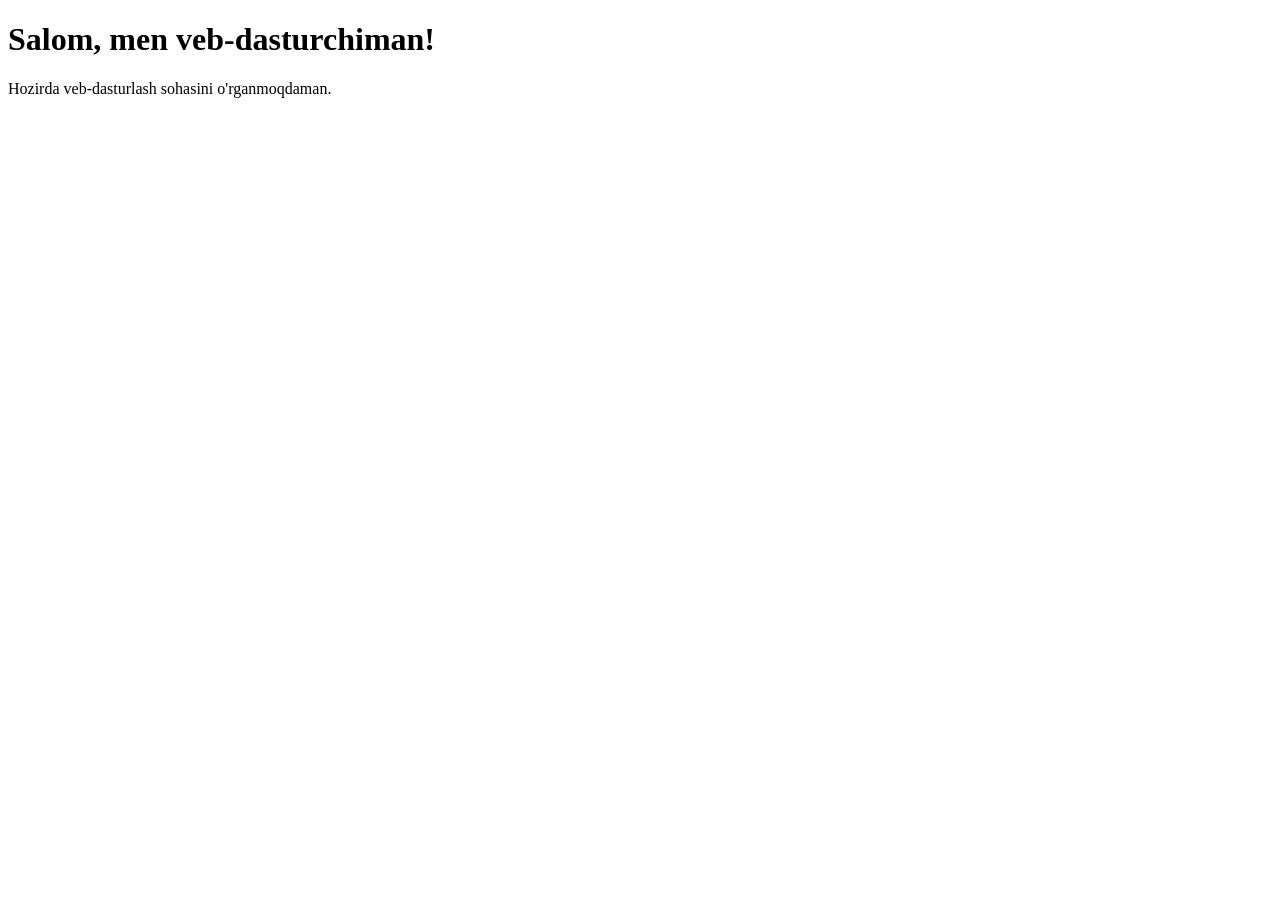
==== About.html @ 27fff57c "About.html" ====
<!DOCTYPE html>
<html lang="uz">
<head>
    <meta charset="UTF-8">
    <title>Men Haqimda</title>
</head>
<body>
    <h1>Salom, men veb-dasturchiman!</h1>
    <p>Hozirda veb-dasturlash sohasini o'rganmoqdaman.</p>
</body>
</html>
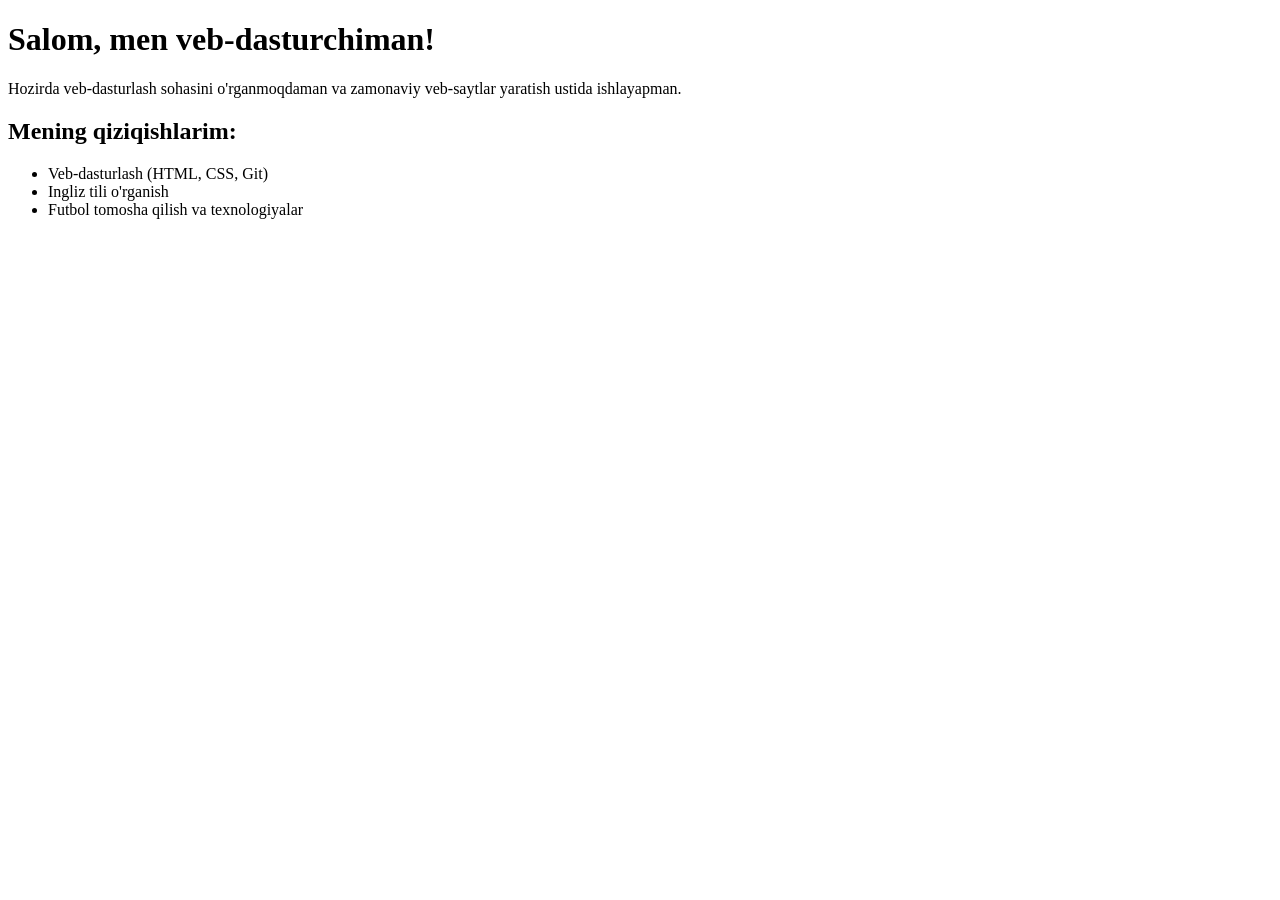
==== commit 5762fb89: "About.html tahrirlandi" ====
--- a/About.html
+++ b/About.html
@@ -6,6 +6,13 @@
 </head>
 <body>
     <h1>Salom, men veb-dasturchiman!</h1>
-    <p>Hozirda veb-dasturlash sohasini o'rganmoqdaman.</p>
+    <p>Hozirda veb-dasturlash sohasini o'rganmoqdaman va zamonaviy veb-saytlar yaratish ustida ishlayapman.</p>
+    
+    <h2>Mening qiziqishlarim:</h2>
+    <ul>
+        <li>Veb-dasturlash (HTML, CSS, Git)</li>
+        <li>Ingliz tili o'rganish</li>
+        <li>Futbol tomosha qilish va texnologiyalar</li>
+    </ul>
 </body>
 </html>
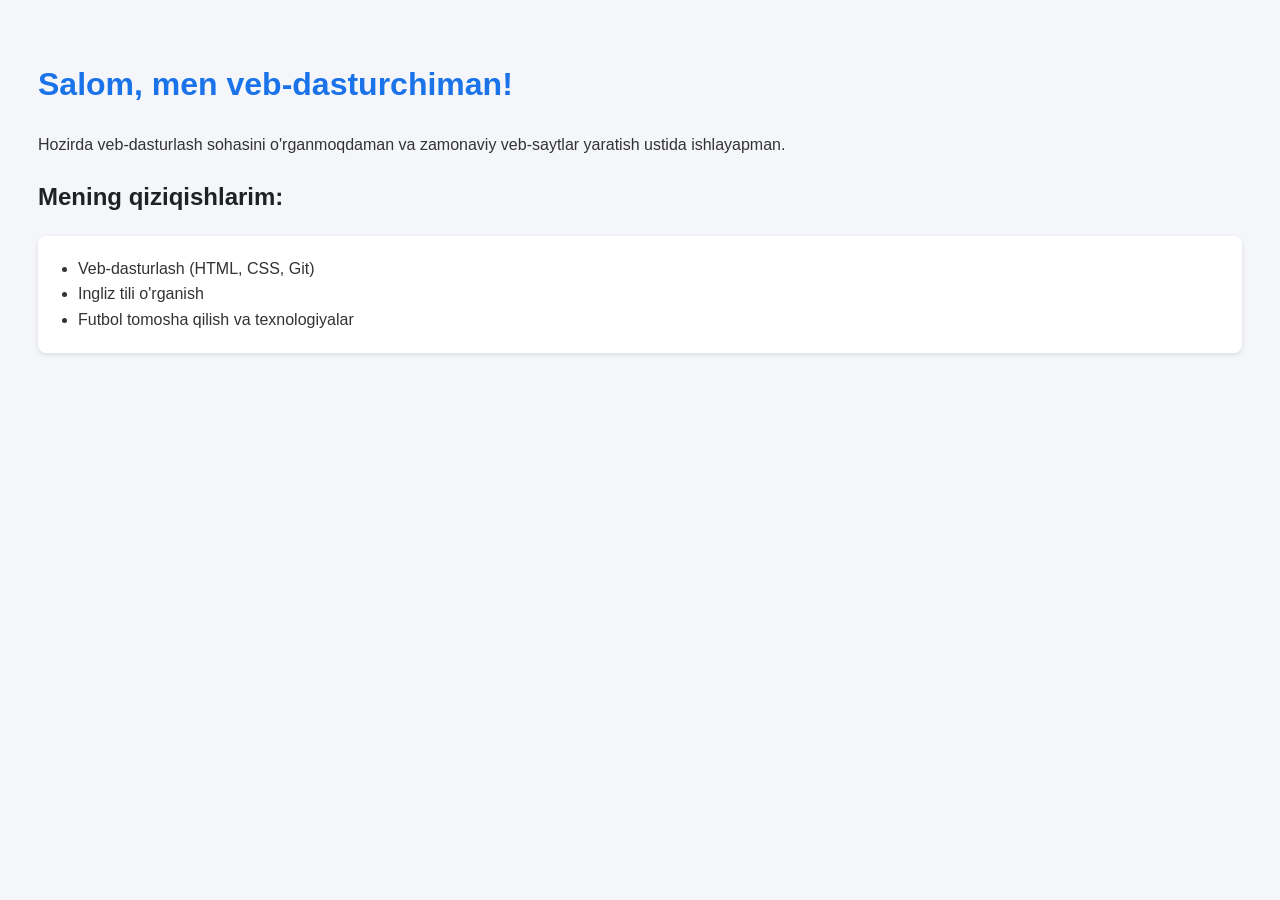
==== commit dcd33716: "About.htmlga css qoshildi Added CSS styles for body, headings, and list in About.html." ====
--- a/About.html
+++ b/About.html
@@ -3,6 +3,18 @@
 <head>
     <meta charset="UTF-8">
     <title>Men Haqimda</title>
+    <style>
+        body {
+            font-family: Arial, sans-serif;
+            background-color: #f4f6f9;
+            color: #333;
+            padding: 30px;
+            line-height: 1.6;
+        }
+        h1 { color: #1a73e8; }
+        h2 { color: #202124; }
+        ul { background: #ffffff; padding: 20px 40px; border-radius: 8px; box-shadow: 0 2px 5px rgba(0,0,0,0.1); }
+    </style>
 </head>
 <body>
     <h1>Salom, men veb-dasturchiman!</h1>
